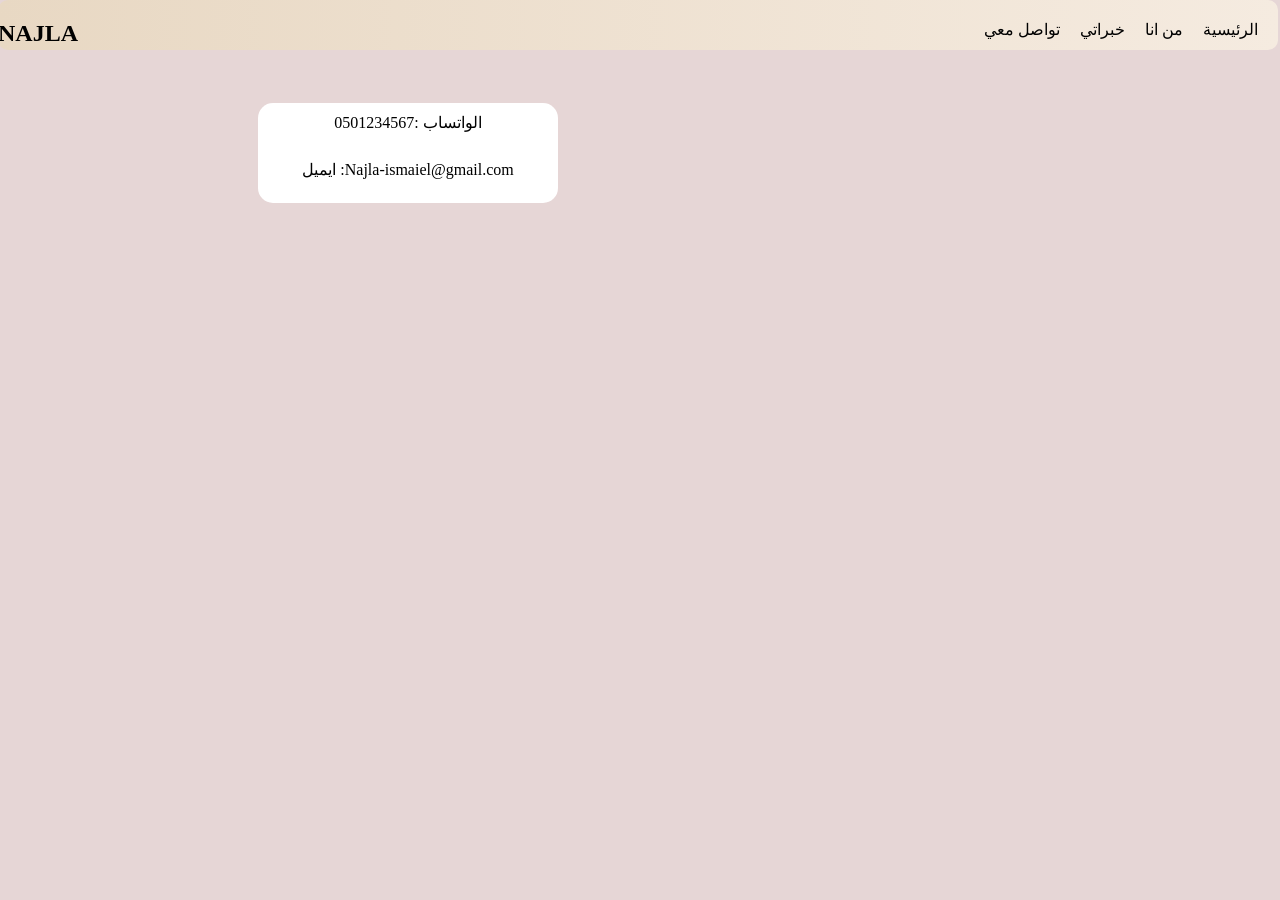
==== contact.html @ be7eb848 "Add files via upload" ====
<!DOCTYPE html>
<html>

<head>
  <meta charset="UTF-8">
  <meta name="viewport" content="width=device-width, initial-scale=1">
  <link href="contact.css" rel="stylesheet">
  <title></title>
</head>

<body>
  	<section id="firstsection">
	  
	  <h2>NAJLA</h2>
	  
	  <div id="bare">
	    
	    <a href="contact.html" id="aboutme1"> تواصل معي </a>
	    <a href="my-exp.html" id="Myexperience">خبراتي</a>
	    <a href="me.html" id="Conractme "> من انا </a>
	    <a href="index.html" id ="index">الرئيسية</a> 
	  </div>
	</section>
  <h4> تواصل معي </h4>
  <div id="contact-box">
  <div class="contact-me">  الواتساب :0501234567</div>
  <br> 
<div class="contact-me">Najla-ismaiel@gmail.com: ايميل
  </div>
</body>

</html>
---- contact.css ----
html{
  background : #E6D6D6;
}
h4{
  margin-left:350px;
  font-size: 15px;
}
#contact-box{
  background-color : white;
  opacity:0,7;
  width:300px;
  height:100px;
  margin-top: 65px;
  margin-left:250px;
  border-radius:15px;
}
.contact-me{
  direction: rtl;
  text-align: center;
  padding-top:10px;
  
}


#bare {
  display : flex;
  justify-content: space-between;
  margin-right :10px;
}
#firstsection {
  height : 50px;
  display : flex;
  justify-content : space-between;
  text-align : center; 
  position: fixed;
  width: 100%;
  background: linear-gradient(to left, #F5EBE0, #E8D8C3);
  z-index: 1000;
  top: 0;
  border-radius : 10px;
  margin-left :-10px;
}

a{
  text-decoration: none;
  padding : 10px;
  margin-top : 10px;
  color : black; 
  transition : 0.7s ease;
}
a:hover {
  border-radius: 10px;
  color: purple;
  transform : scale(1.1);
}

@media screen and (max-width :480px){
  h4{
    margin-left: 170px;
    margin-top:140px;
  }
  #contact-box{
   margin-left:60px;
  }
}
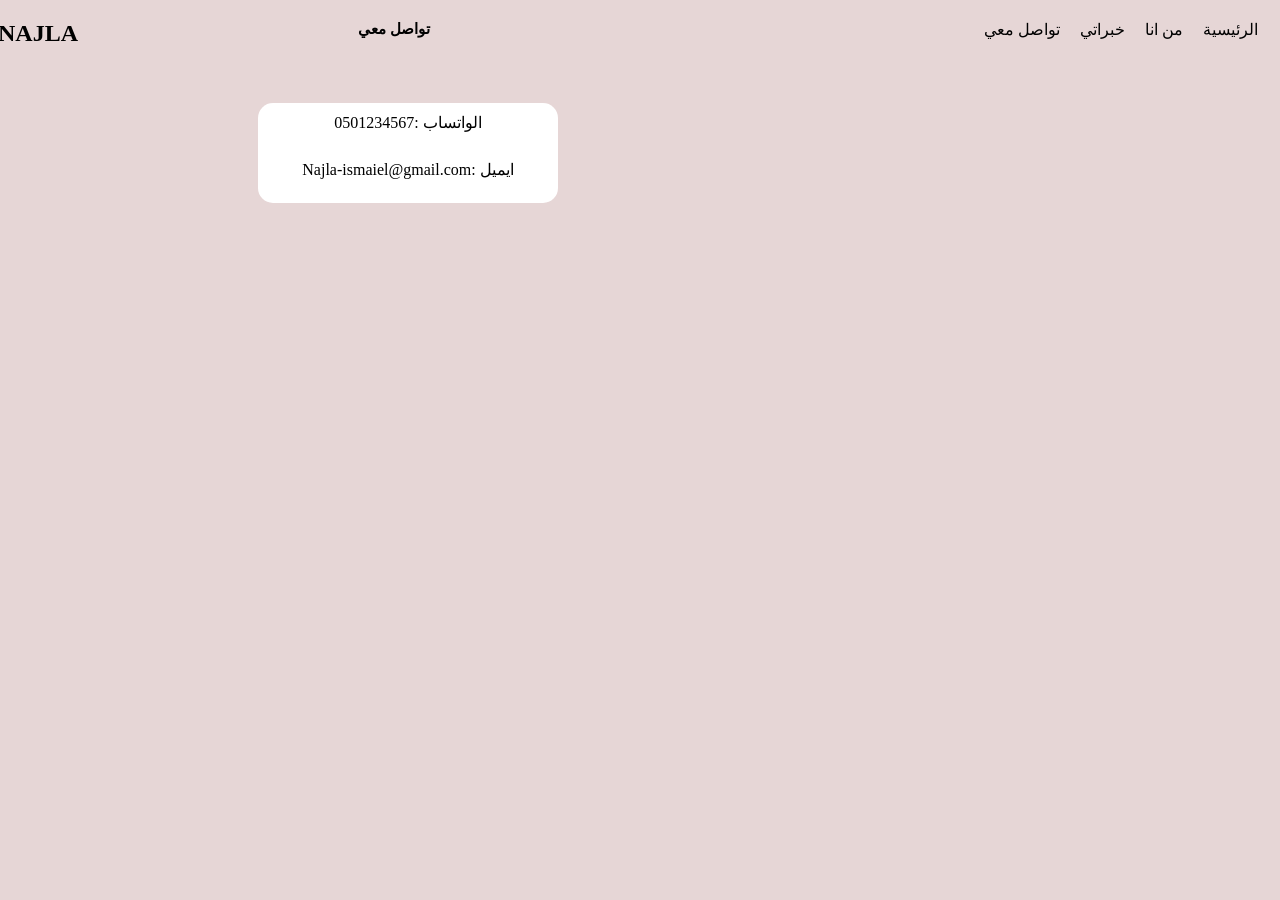
==== commit 78fc32e0: "Add files via upload" ====
--- a/contact.html
+++ b/contact.html
@@ -25,7 +25,7 @@
   <div id="contact-box">
   <div class="contact-me">  الواتساب :0501234567</div>
   <br> 
-<div class="contact-me">Najla-ismaiel@gmail.com: ايميل
+<div class="contact-me"> ايميل :Najla-ismaiel@gmail.com
   </div>
 </body>
 
--- a/contact.css
+++ b/contact.css
@@ -13,6 +13,7 @@
   margin-top: 65px;
   margin-left:250px;
   border-radius:15px;
+  direction :rtl ;
 }
 .contact-me{
   direction: rtl;
@@ -34,7 +35,7 @@
   text-align : center; 
   position: fixed;
   width: 100%;
-  background: linear-gradient(to left, #F5EBE0, #E8D8C3);
+  background: linear-gradient(to left, #D9C6A5);
   z-index: 1000;
   top: 0;
   border-radius : 10px;
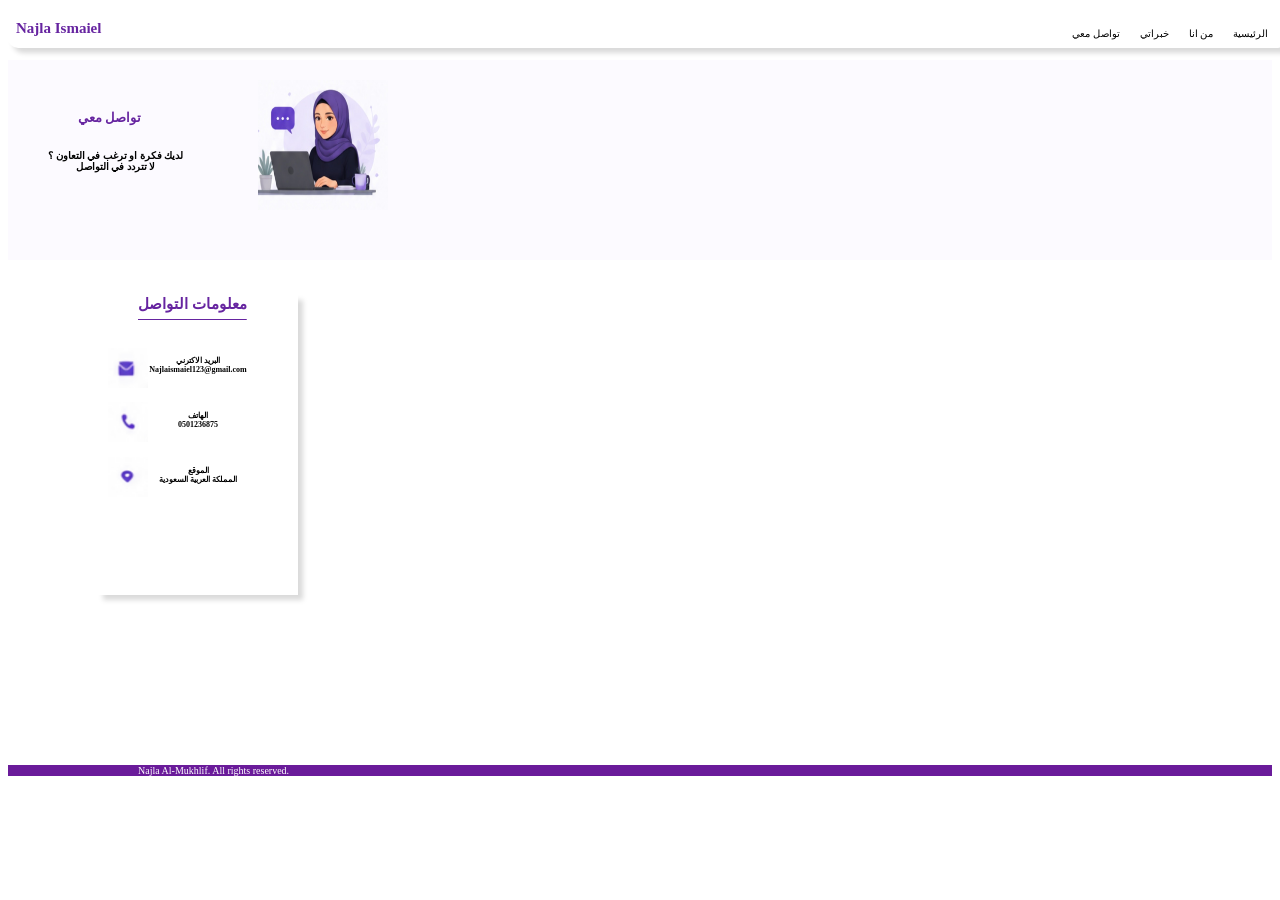
==== commit 934647c0: "Add files via upload" ====
--- a/contact.html
+++ b/contact.html
@@ -9,24 +9,56 @@
 </head>
 
 <body>
-  	<section id="firstsection">
-	  
-	  <h2>NAJLA</h2>
-	  
-	  <div id="bare">
-	    
-	    <a href="contact.html" id="aboutme1"> تواصل معي </a>
-	    <a href="my-exp.html" id="Myexperience">خبراتي</a>
-	    <a href="me.html" id="Conractme "> من انا </a>
-	    <a href="index.html" id ="index">الرئيسية</a> 
-	  </div>
-	</section>
-  <h4> تواصل معي </h4>
-  <div id="contact-box">
-  <div class="contact-me">  الواتساب :0501234567</div>
-  <br> 
-<div class="contact-me"> ايميل :Najla-ismaiel@gmail.com
-  </div>
+		<section id="firstsection">
+  	  <h2>Najla Ismaiel</h2>
+  	   <div id="bare">
+	      <a href="contact.html" id="aboutme1"> تواصل معي </a>
+	      <a href="my-exp.html" id="Myexperience">خبراتي</a>
+	      <a href="me.html" id="Conractme "> من انا </a>
+	      <a href="index.html" id="index">الرئيسية </a>
+	    </div>
+   	</section>
+   	<section id="cont">
+   	  <div>
+   		<h2>تواصل معي </h2>
+   		<h4>لديك فكرة او ترغب في التعاون ؟
+      <br>
+   		لا تتردد في التواصل
+   		</h4>
+   		</div>
+   		<img src="IMG_1852.jpeg">
+   	</section>
+   	
+   	<section id="cont-box">
+   	   <h4> معلومات التواصل </h4>
+        <div id="contact-box">
+          	<div class="contact-me">  
+          	<h5>البريد الاكترني 
+          	<br>
+          	Najlaismaiel123@gmail.com
+          	</h5>
+          	<img src="IMG_1853.jpeg">
+          	</div>
+          	
+            <div class="contact-me">
+             <h5> الهاتف 
+             <br>
+              0501236875
+              </h5>
+              <img src="IMG_1854.jpeg">
+            </div>
+            
+            <div class="contact-me">
+            	<h5> الموقع
+            	<br>
+             المملكة العربية السعودية
+            	</h5>
+            	<img src="IMG_1855.jpeg">
+            </div>
+        </div>
+    </section>
+    <p id="copyright">Najla Al-Mukhlif. All rights reserved.</p>
+	
 </body>
 
 </html>
--- a/contact.css
+++ b/contact.css
@@ -1,45 +1,49 @@
 html{
-  background : #E6D6D6;
+  height: 100%;
+width: 100%;
+background-color : white;
+margin :0;
 }
-h4{
-  margin-left:350px;
+#cont-box h4{
+  margin-left:40px;
+  color:#6624A0;
+  text-decoration: underline;
+  text-underline-offset: 10px;
   font-size: 15px;
-}
-#contact-box{
-  background-color : white;
-  opacity:0,7;
-  width:300px;
-  height:100px;
-  margin-top: 65px;
-  margin-left:250px;
-  border-radius:15px;
-  direction :rtl ;
 }
 .contact-me{
   direction: rtl;
   text-align: center;
   padding-top:10px;
-  
 }
 
+#firstsection h2{
+  color: black;
+  font-size: 15px;
+  padding-left:8px;
+   color: #6624A0;
+}
 
 #bare {
   display : flex;
-  justify-content: space-between;
-  margin-right :10px;
+  margin-left: auto;
+  padding-right:10px;
 }
 #firstsection {
-  height : 50px;
-  display : flex;
+  height : 40px;
+  display :flex;
   justify-content : space-between;
   text-align : center; 
   position: fixed;
   width: 100%;
-  background: linear-gradient(to left, #D9C6A5);
+  background-color: white;
   z-index: 1000;
-  top: 0;
-  border-radius : 10px;
-  margin-left :-10px;
+  top:8px;
+  left:8px;
+  border-radius: 10px;
+  font-size:10px;
+  box-shadow: 5px 5px 5px rgba(0, 0, 0, 0.15);
+  right: 8px;
 }
 
 a{
@@ -54,13 +58,68 @@
   color: purple;
   transform : scale(1.1);
 }
-
+#cont{
+  display:flex;
+ flex-direction: row;
+ flex-wrap: wrap;
+ background-color: hsl(270, 100% ,99%);
+ margin-top: 60px;
+ width: 100%;
+ height: 200px;
+}
+#cont h2{
+  color: #6624A0;
+  font-size:13px;
+  margin-left:70px;
+  margin-top:50px;
+}
+#cont h4{
+  margin-left:40px;
+  font-size: 10px;
+  direction:rtl;
+  text-align: center;
+}
+#cont div{
+  margin-right:15px;
+  display: flex;
+  flex-direction: column;
+}
+#cont img{
+  width: 130px;
+  height: 130px;
+  margin-top:20px;
+  margin-left:60px;
+}
+#cont-box{
+  width:200px;
+  height:300px;
+  box-shadow: 5px 5px 5px rgba(0, 0, 0,0.15) ;
+  margin-left:90px;
+  margin-top:35px;
+}
+#contact-box img{
+  display: flex;
+  flex-direction: row;
+  flex-wrap:wrap;
+  width:40px;
+  height:40px;
+  margin-right:150px;
+  margin-top:-40px;
+}
+#contact-box h5{
+  font-size:8px;
+}
+  #copyright {
+    background-color: #6A1B9A;
+    color: white;
+    font-size: 10px;
+    padding-left: 130px;
+    margin-top:170px;
+  }
 @media screen and (max-width :480px){
   h4{
-    margin-left: 170px;
-    margin-top:140px;
   }
   #contact-box{
-   margin-left:60px;
+   
   }
 }
